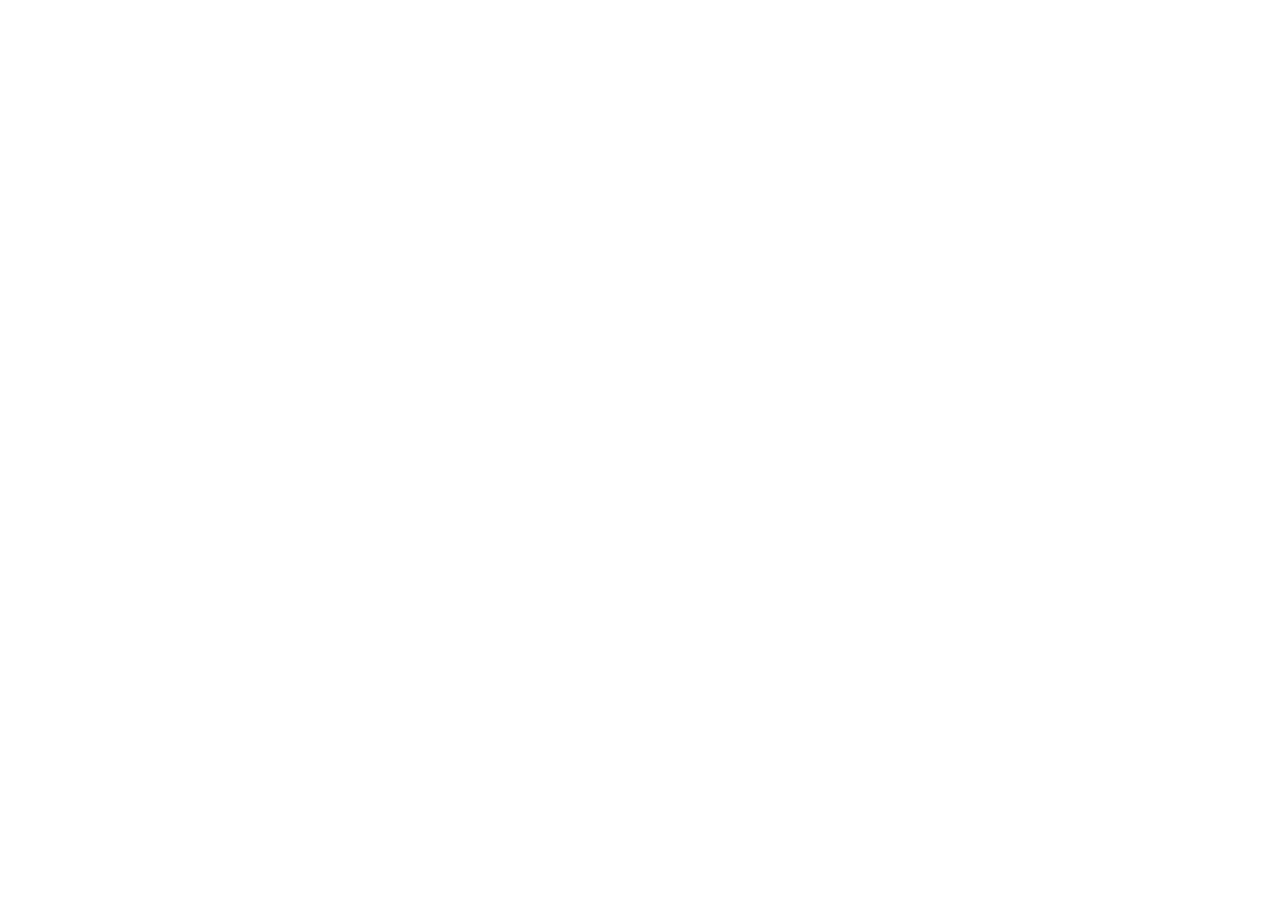
==== index.html @ 9f5803ae "Iniciando página Impacto Fitness" ====
<!DOCTYPE html>
<html lang="en">
<head>
    <meta charset="UTF-8">
    <meta name="viewport" content="width=device-width, initial-scale=1.0">
    <title>Impacto Fitness</title>
</head>
<body>
    
</body>
</html>
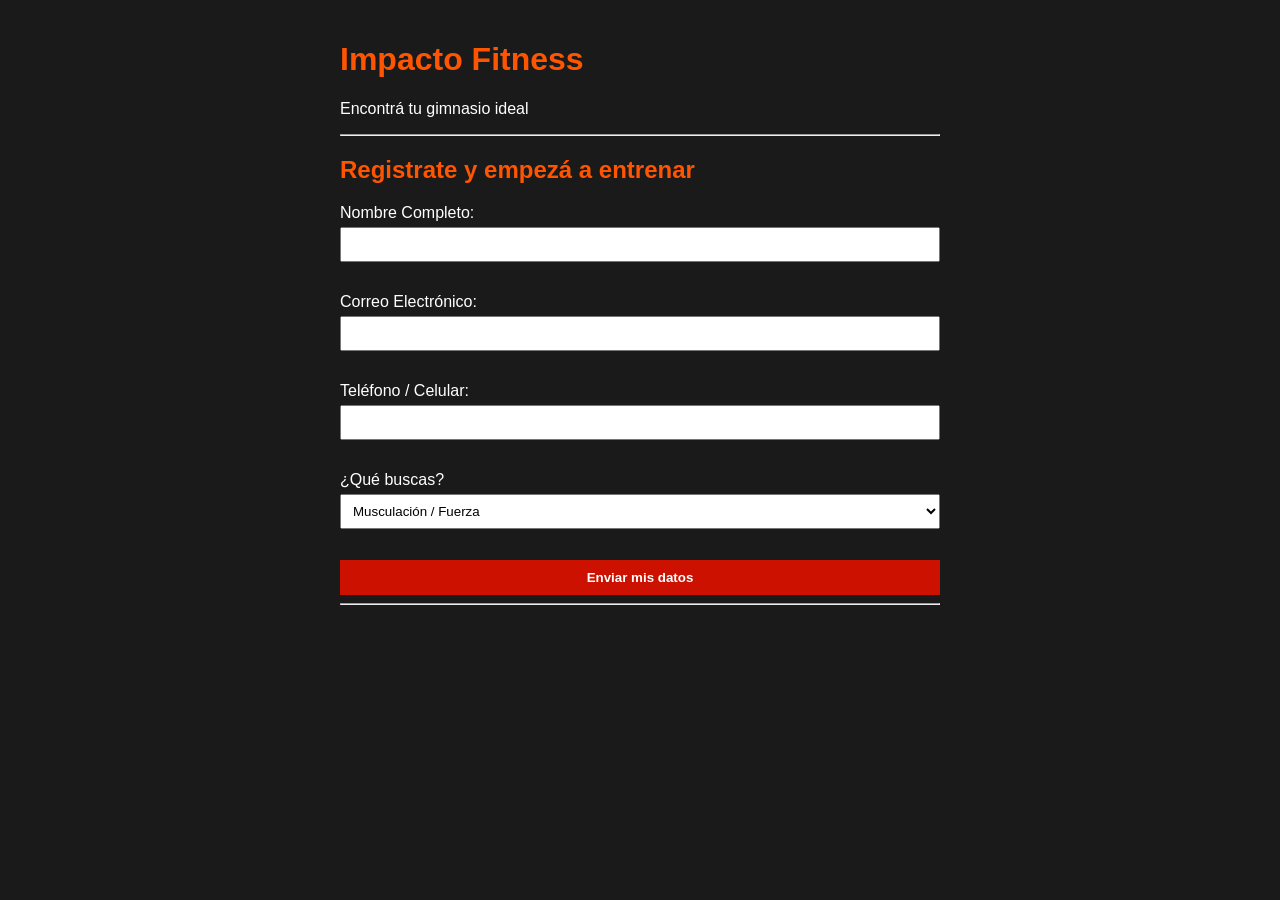
==== commit af2e826e: "Arrancando con la base" ====
--- a/index.html
+++ b/index.html
@@ -4,8 +4,49 @@
     <meta charset="UTF-8">
     <meta name="viewport" content="width=device-width, initial-scale=1.0">
     <title>Impacto Fitness</title>
+    <link rel="icon" href="imagenes/Impactofitnesslogo.png" type="image/png">
+    <link rel="stylesheet" href="index.css">
 </head>
 <body>
-    
+    <header>
+        <h1>Impacto Fitness</h1>
+        <p>Encontrá tu gimnasio ideal</p>
+    </header>
+
+    <hr>
+
+    <main>
+        <h2>Registrate y empezá a entrenar</h2>
+        <form action="#" method="POST">
+            
+            <p>
+                <label for="nombre">Nombre Completo:</label><br>
+                <input type="text" id="nombre" name="nombre" required>
+            </p>
+
+            <p>
+                <label for="email">Correo Electrónico:</label><br>
+                <input type="email" id="email" name="email" required>
+            </p>
+
+            <p>
+                <label for="telefono">Teléfono / Celular:</label><br>
+                <input type="tel" id="telefono" name="telefono" required>
+            </p>
+
+            <p>
+                <label for="objetivo">¿Qué buscas?</label><br>
+                <select id="objetivo" name="objetivo">
+                    <option value="musculacion">Musculación / Fuerza</option>
+                    <option value="cardio">Cardio / Pérdida de peso</option>
+                    <option value="funcional">Clases / Funcional</option>
+                </select>
+            </p>
+
+            <button type="submit">Enviar mis datos</button>
+        </form>
+    </main>
+
+    <hr>
 </body>
 </html>
--- a/index.css
+++ b/index.css
@@ -0,0 +1,50 @@
+/* Estilos generales para toda la página */
+body {
+    background-color: #1a1a1a;    /* Fondo oscuro */
+    color: #ffffff;               /* Texto blanco */
+    font-family: Arial, sans-serif;
+    padding: 20px;
+    max-width: 600px;             /* Centra y acota el ancho de la página */
+    margin: 0 auto;
+}
+
+/* Títulos */
+h1, h2, h3 {
+    color: #ff5500;               /* Color naranja para resaltar */
+}
+
+/* Formularios y campos de texto */
+input, select {
+    width: 100%;                  /* Ocupa todo el ancho disponible */
+    padding: 8px;
+    margin-top: 5px;
+    margin-bottom: 15px;
+    box-sizing: border-box;       /* Evita que se deformen los campos */
+}
+
+/* El botón de enviar */
+button {
+    background-color: #cc1100;    /* Botón rojo */
+    color: white;
+    padding: 10px 20px;
+    border: none;
+    cursor: pointer;
+    font-weight: bold;
+    width: 100%;                  /* Botón ancho y fácil de tocar */
+}
+
+button:hover {
+    background-color: #ff5500;    /* Cambia a naranja al pasar el mouse */
+}
+
+/* Lista de gimnasios (cuando la uses) */
+ul {
+    list-style-type: none;        /* Saca los puntitos de la lista */
+    padding: 0;
+}
+
+li {
+    background-color: #2a2a2a;    /* Fondo gris para cada gimnasio */
+    padding: 15px;
+    margin-bottom: 15px;
+}
